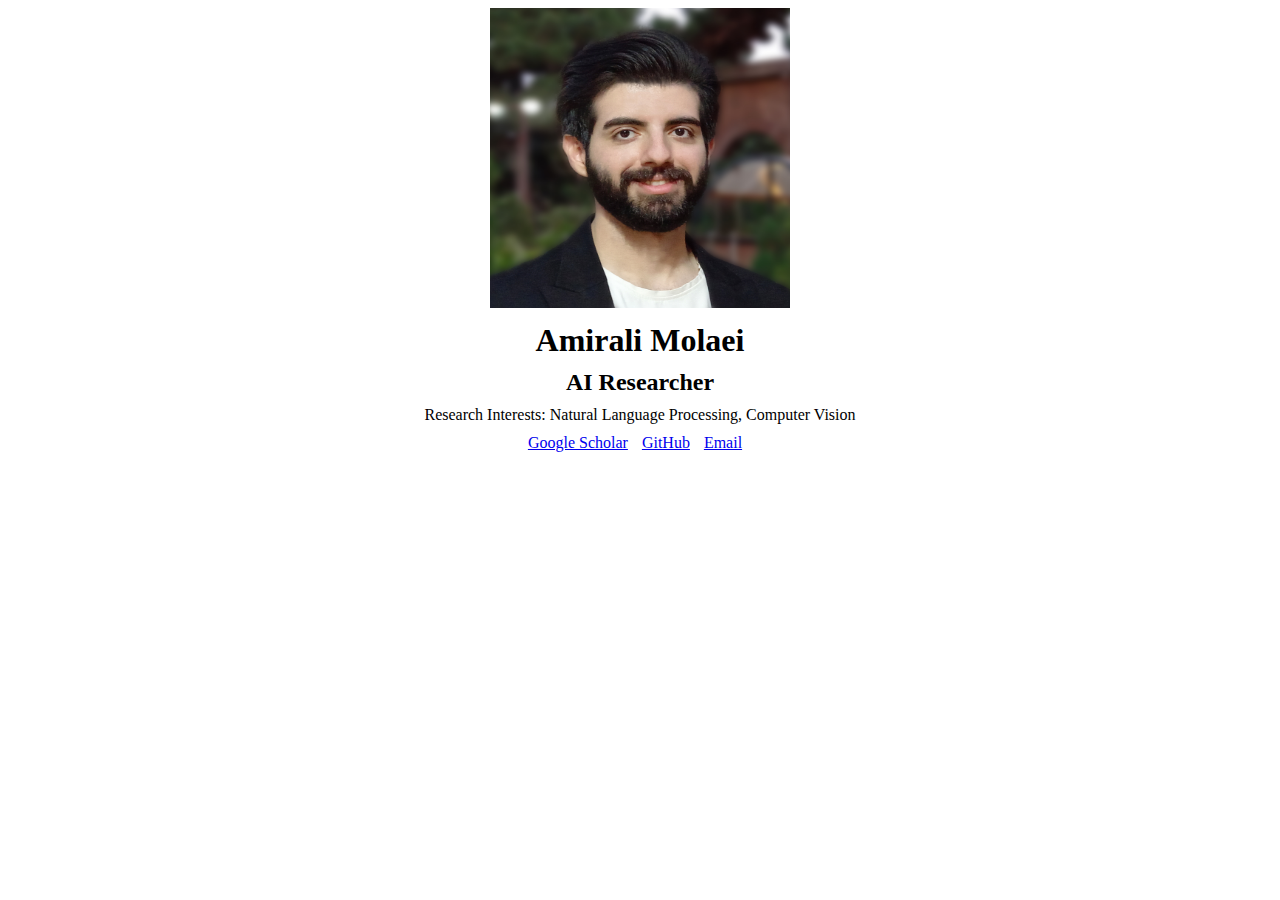
==== index.htm @ dd0e6cfd "Update index.htm" ====
<!DOCTYPE html>
<html>
<head>
  <link rel="stylesheet" type="text/css" href="styles.css">
</head>
<body>
  <div class="container">
    <img src="Images/profile.jpg" alt="Profile Photo" width="300" height="300">
    <h1>Amirali Molaei</h1>
    <h2>AI Researcher</h2>
    <p>Research Interests: Natural Language Processing, Computer Vision</p>
    <div class="links">
      <a href="https://scholar.google.com/citations?user=l--F4nkAAAAJ&hl=en">Google Scholar</a>
      <a href="https://github.com/AmiraliMolaei">GitHub</a>
      <a href="mailto:molaeiamirali@gmail.com">Email</a>
    </div>
  </div>
</body>
</html>
---- styles.css ----
.container {
  text-align: center;
}

h1, h2, p {
  margin: 10px 0;
}

.links a {
  margin-right: 10px;
}
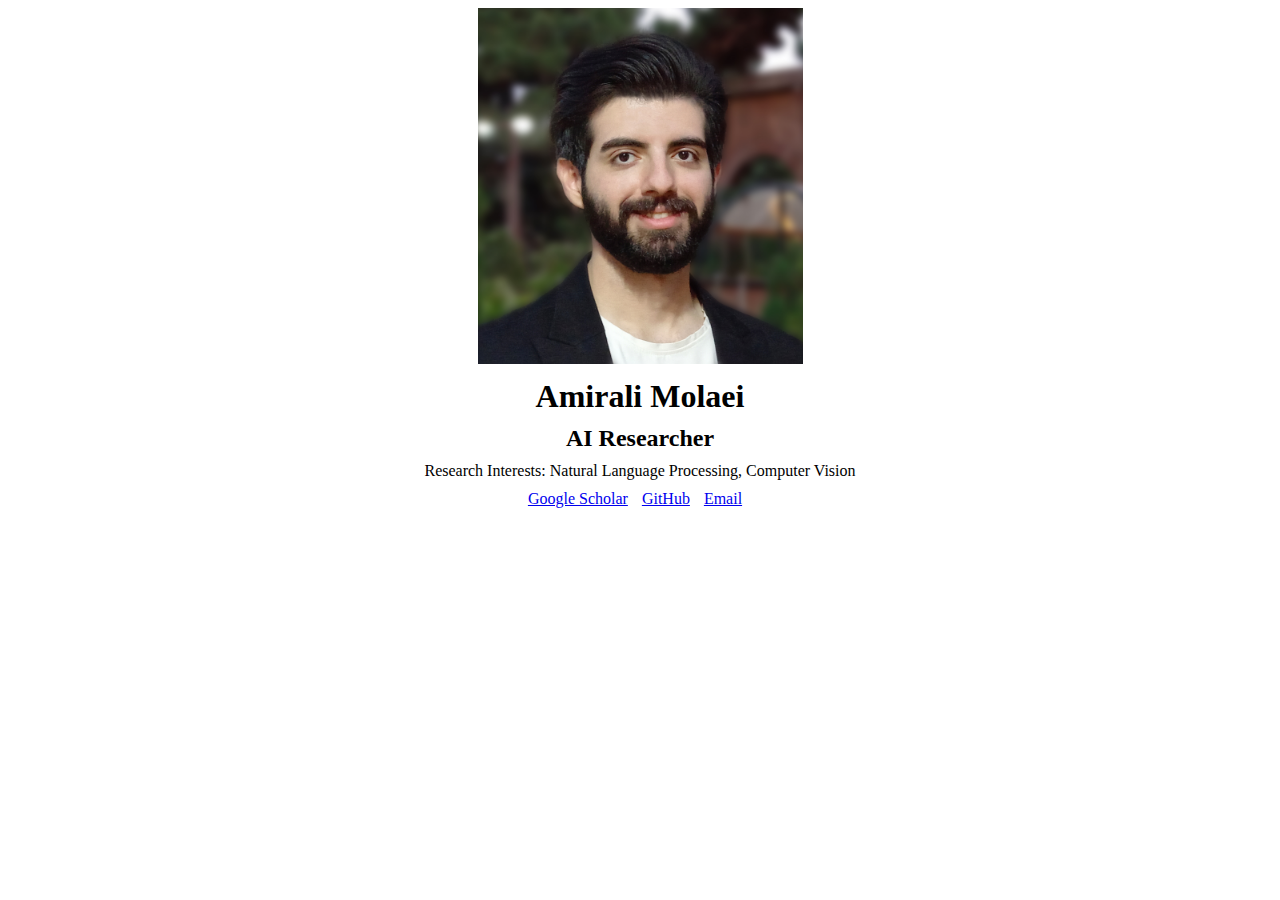
==== commit 79b22891: "Update index.htm" ====
--- a/index.htm
+++ b/index.htm
@@ -5,7 +5,7 @@
 </head>
 <body>
   <div class="container">
-    <img src="Images/profile.jpg" alt="Profile Photo" width="300" height="300">
+    <img src="Images/profile.jpg" alt="Profile Photo" width="325" height="356" class="top-left-image">
     <h1>Amirali Molaei</h1>
     <h2>AI Researcher</h2>
     <p>Research Interests: Natural Language Processing, Computer Vision</p>
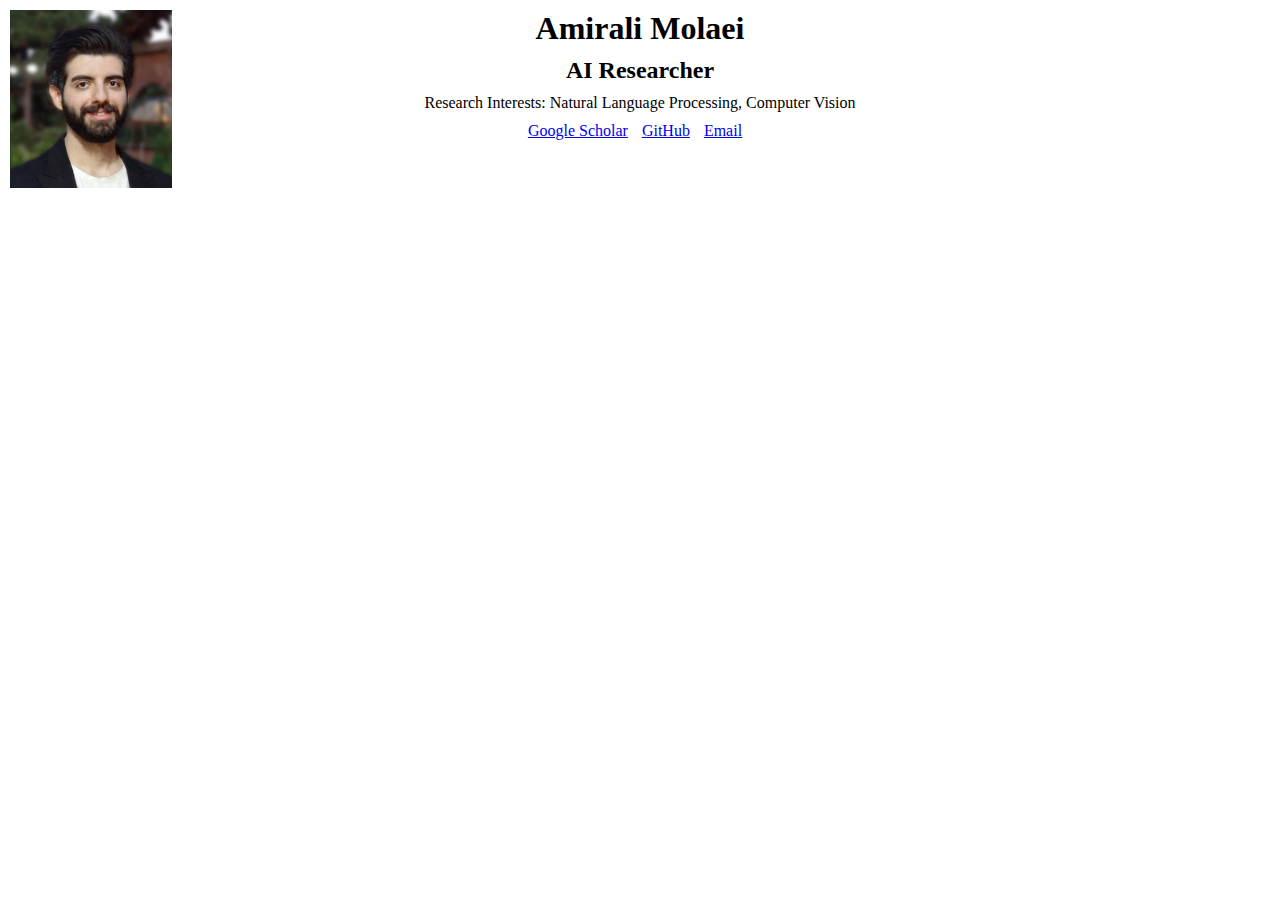
==== commit 4cce0fe2: "Update index.htm" ====
--- a/index.htm
+++ b/index.htm
@@ -5,7 +5,7 @@
 </head>
 <body>
   <div class="container">
-    <img src="Images/profile.jpg" alt="Profile Photo" width="325" height="356" class="top-left-image">
+    <img src="Images/profile.jpg" alt="Profile Photo" width="162" height="178" class="top-left-image">
     <h1>Amirali Molaei</h1>
     <h2>AI Researcher</h2>
     <p>Research Interests: Natural Language Processing, Computer Vision</p>
--- a/styles.css
+++ b/styles.css
@@ -8,4 +8,10 @@
 
 .links a {
   margin-right: 10px;
-}+}
+
+.top-left-image {
+  position: absolute;
+  top: 10px;
+  left: 10px;
+}
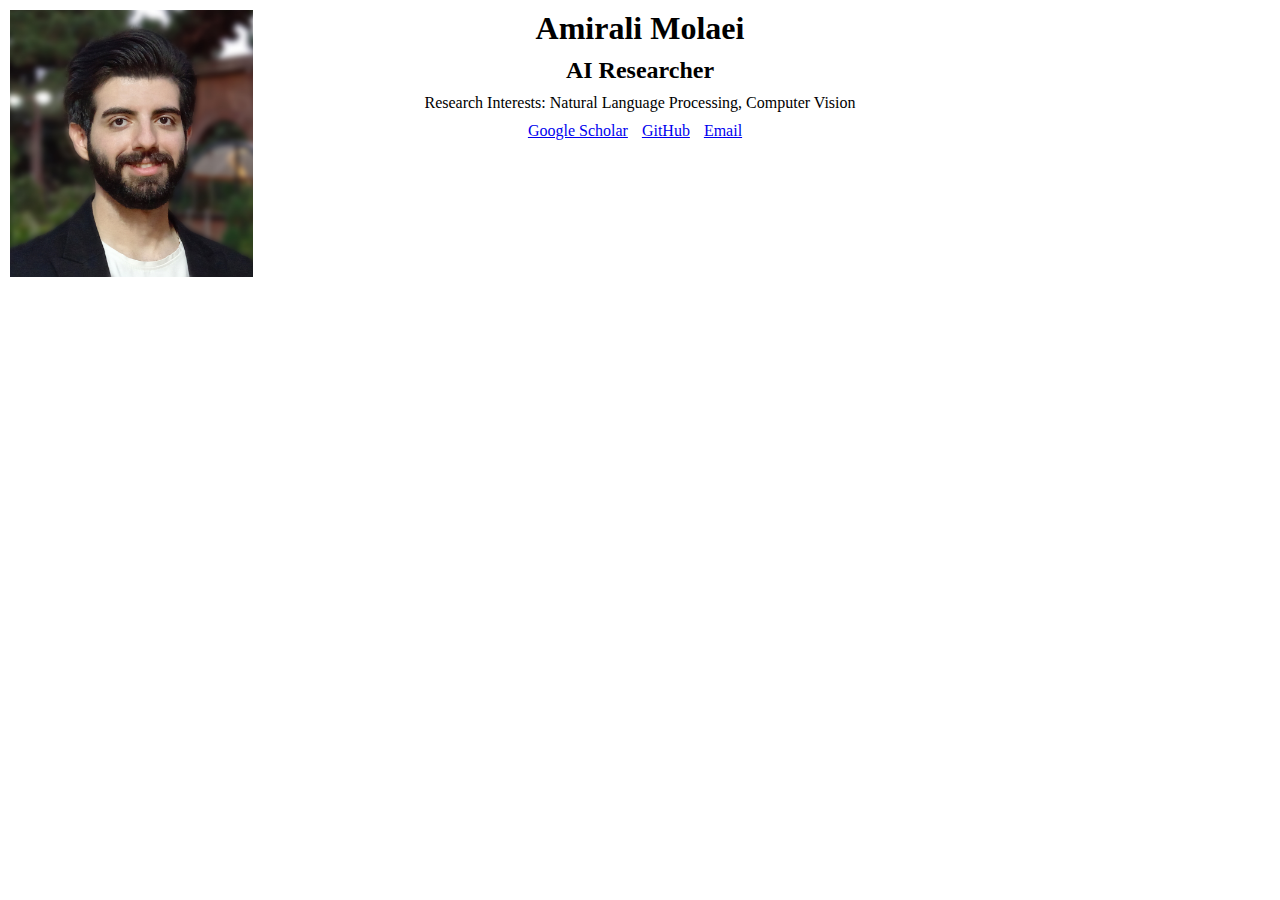
==== commit 04aa554e: "Update index.htm" ====
--- a/index.htm
+++ b/index.htm
@@ -5,7 +5,7 @@
 </head>
 <body>
   <div class="container">
-    <img src="Images/profile.jpg" alt="Profile Photo" width="162" height="178" class="top-left-image">
+    <img src="Images/profile.jpg" alt="Profile Photo" width="243" height="267" class="top-left-image">
     <h1>Amirali Molaei</h1>
     <h2>AI Researcher</h2>
     <p>Research Interests: Natural Language Processing, Computer Vision</p>
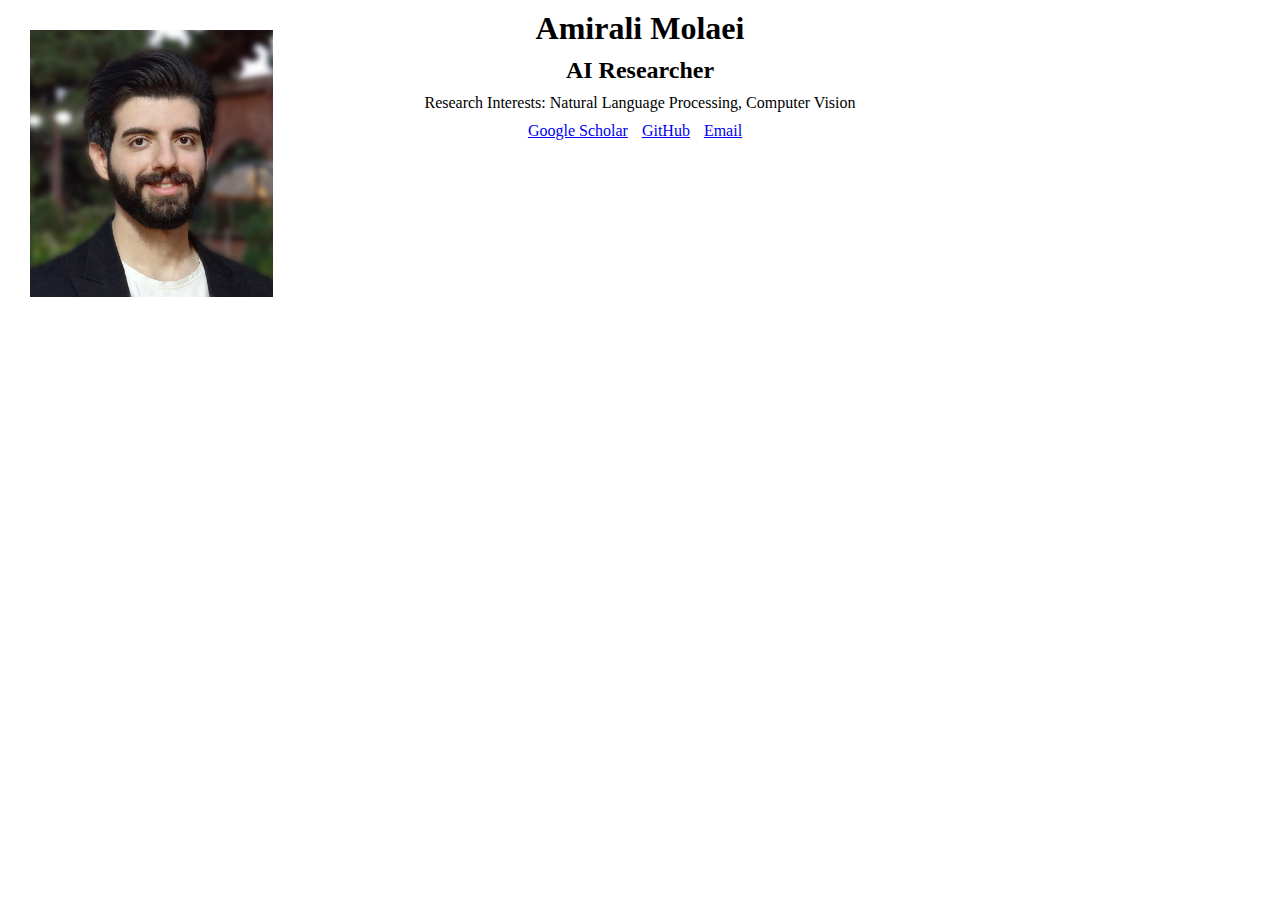
==== commit 3418715e: "Update index.htm" ====
--- a/index.htm
+++ b/index.htm
@@ -6,9 +6,11 @@
 <body>
   <div class="container">
     <img src="Images/profile.jpg" alt="Profile Photo" width="243" height="267" class="top-left-image">
-    <h1>Amirali Molaei</h1>
-    <h2>AI Researcher</h2>
-    <p>Research Interests: Natural Language Processing, Computer Vision</p>
+    <div class="info">
+      <h1>Amirali Molaei</h1>
+      <h2>AI Researcher</h2>
+      <p>Research Interests: Natural Language Processing, Computer Vision</p>
+    </div>
     <div class="links">
       <a href="https://scholar.google.com/citations?user=l--F4nkAAAAJ&hl=en">Google Scholar</a>
       <a href="https://github.com/AmiraliMolaei">GitHub</a>
--- a/styles.css
+++ b/styles.css
@@ -12,6 +12,6 @@
 
 .top-left-image {
   position: absolute;
-  top: 10px;
-  left: 10px;
+  top: 30px;
+  left: 30px;
 }
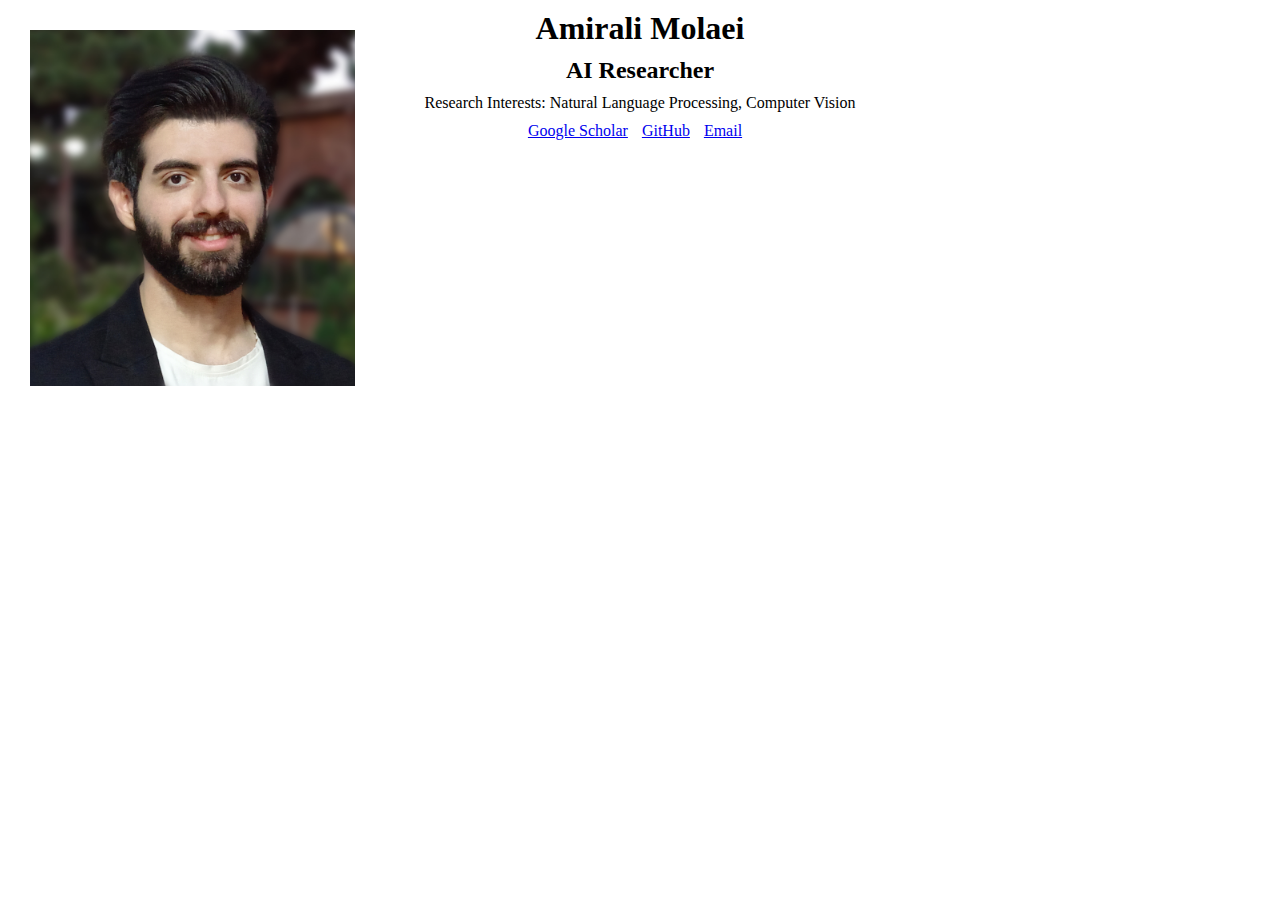
==== commit e1e8523c: "Update index.htm" ====
--- a/index.htm
+++ b/index.htm
@@ -5,7 +5,7 @@
 </head>
 <body>
   <div class="container">
-    <img src="Images/profile.jpg" alt="Profile Photo" width="243" height="267" class="top-left-image">
+    <img src="Images/profile.jpg" alt="Profile Photo" width="325" height="356" class="top-left-image">
     <div class="info">
       <h1>Amirali Molaei</h1>
       <h2>AI Researcher</h2>
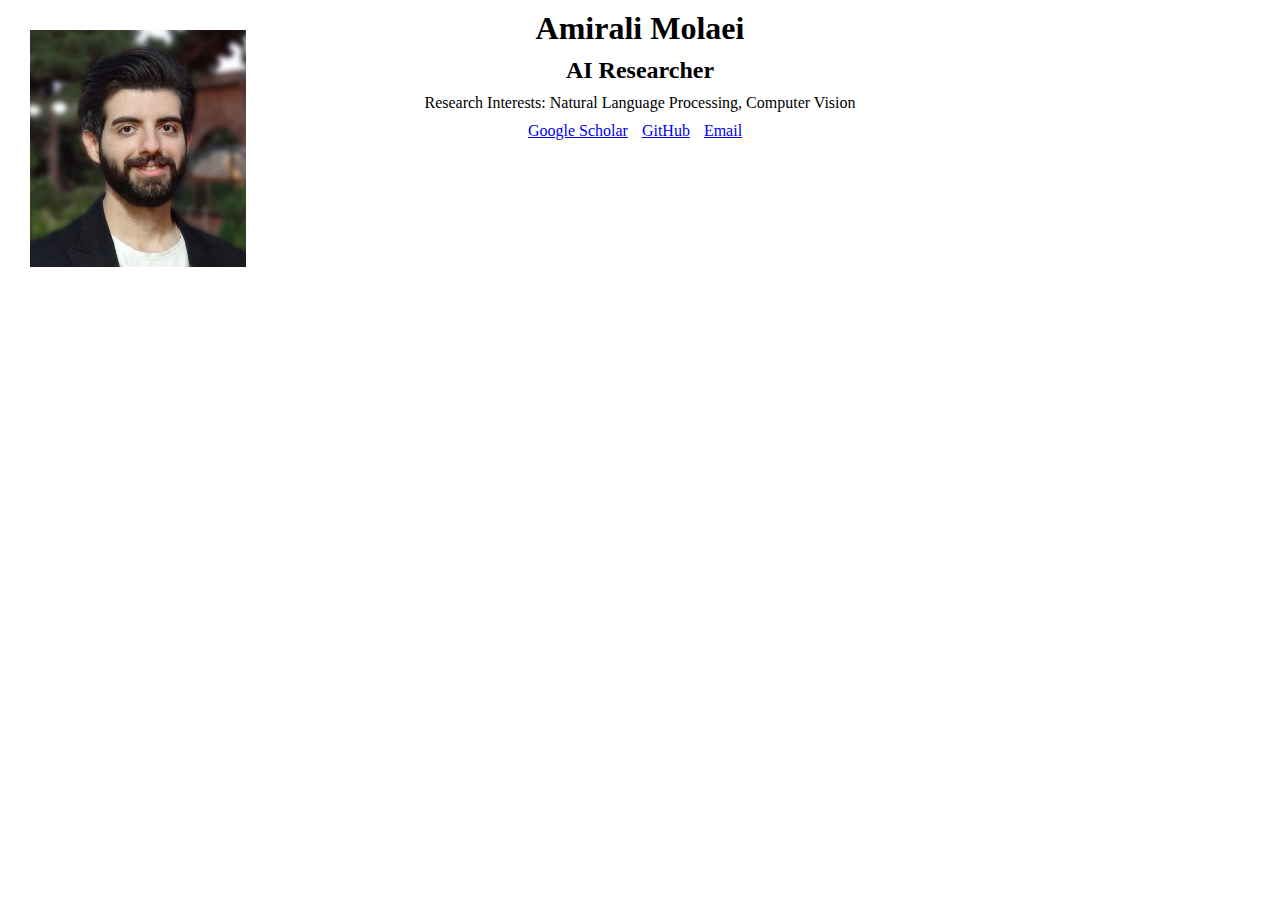
==== commit 16de0c9e: "Update index.htm" ====
--- a/index.htm
+++ b/index.htm
@@ -5,11 +5,13 @@
 </head>
 <body>
   <div class="container">
-    <img src="Images/profile.jpg" alt="Profile Photo" width="325" height="356" class="top-left-image">
-    <div class="info">
-      <h1>Amirali Molaei</h1>
-      <h2>AI Researcher</h2>
-      <p>Research Interests: Natural Language Processing, Computer Vision</p>
+    <div class="profile-info">
+      <img src="Images/profile.jpg" alt="Profile Photo" width="216" height="237" class="top-left-image">
+      <div class="name">
+        <h1>Amirali Molaei</h1>
+        <h2>AI Researcher</h2>
+        <p>Research Interests: Natural Language Processing, Computer Vision</p>
+      </div>
     </div>
     <div class="links">
       <a href="https://scholar.google.com/citations?user=l--F4nkAAAAJ&hl=en">Google Scholar</a>
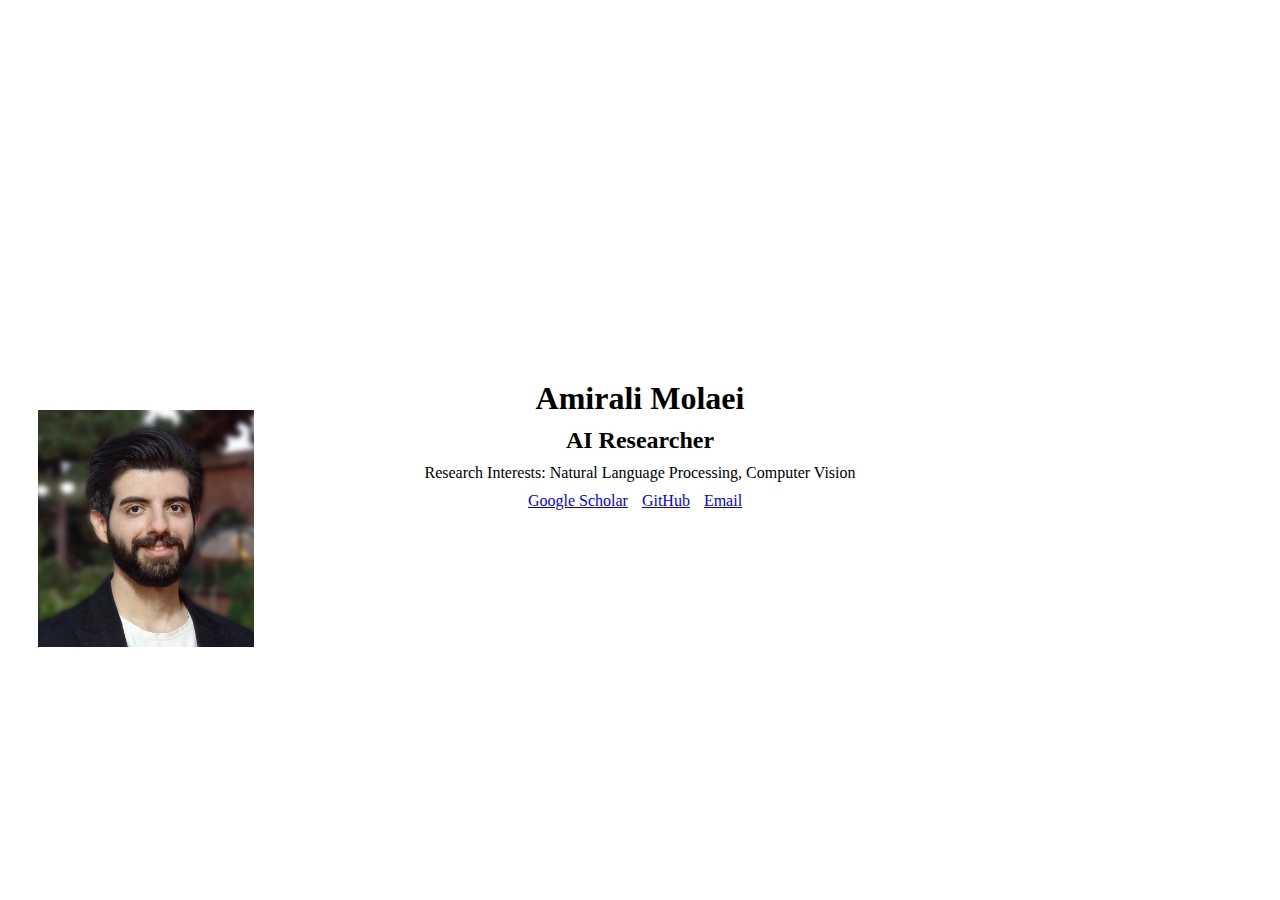
==== commit eaf029a5: "Update index.htm" ====
--- a/index.htm
+++ b/index.htm
@@ -5,13 +5,11 @@
 </head>
 <body>
   <div class="container">
-    <div class="profile-info">
-      <img src="Images/profile.jpg" alt="Profile Photo" width="216" height="237" class="top-left-image">
-      <div class="name">
-        <h1>Amirali Molaei</h1>
-        <h2>AI Researcher</h2>
-        <p>Research Interests: Natural Language Processing, Computer Vision</p>
-      </div>
+    <img src="Images/profile.jpg" alt="Profile Photo" width="216" height="237" class="top-left-image">
+    <div class="name">
+      <h1>Amirali Molaei</h1>
+      <h2>AI Researcher</h2>
+      <p>Research Interests: Natural Language Processing, Computer Vision</p>
     </div>
     <div class="links">
       <a href="https://scholar.google.com/citations?user=l--F4nkAAAAJ&hl=en">Google Scholar</a>
--- a/styles.css
+++ b/styles.css
@@ -1,5 +1,6 @@
 .container {
   text-align: center;
+  position: relative; /* Added for positioning the absolute element */
 }
 
 h1, h2, p {
@@ -15,3 +16,7 @@
   top: 30px;
   left: 30px;
 }
+
+.name {
+  margin-top: 380px; /* Adjust the margin-top value to position the name below the image */
+}
